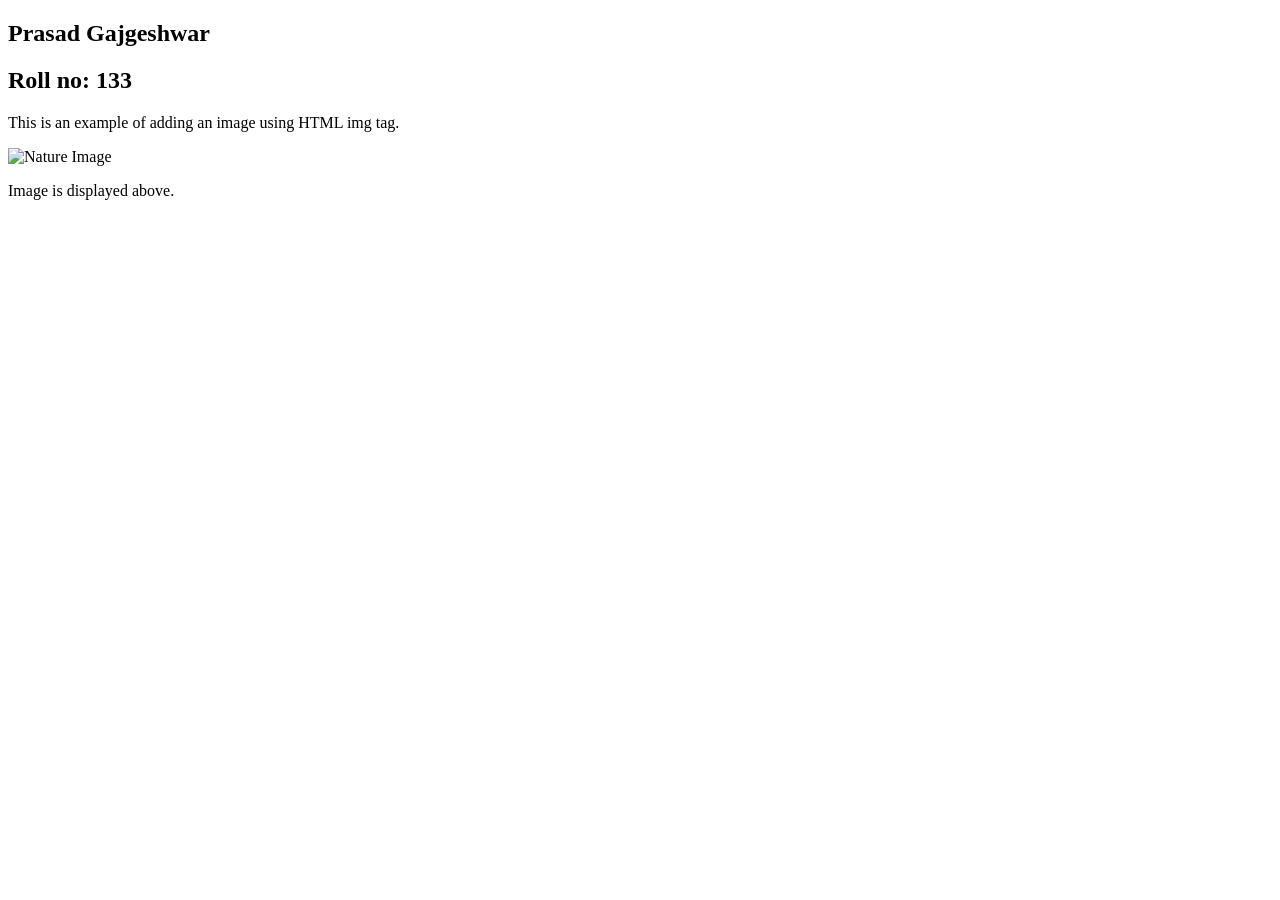
==== 05_image.html @ fbe3fdfc "Update web development files" ====
<!DOCTYPE html>
<html>
<head>
    <title>Image Example</title>
</head>
<body>

    <h2>Prasad Gajgeshwar</h2>
    <h2>Roll no: 133</h2>

    <p>This is an example of adding an image using HTML img tag.</p>

    <!-- Adding image from same folder -->
    <img src="img/nature.jpg" alt="Nature Image" width="300" height="200">

    <p>Image is displayed above.</p>

</body>
</html>
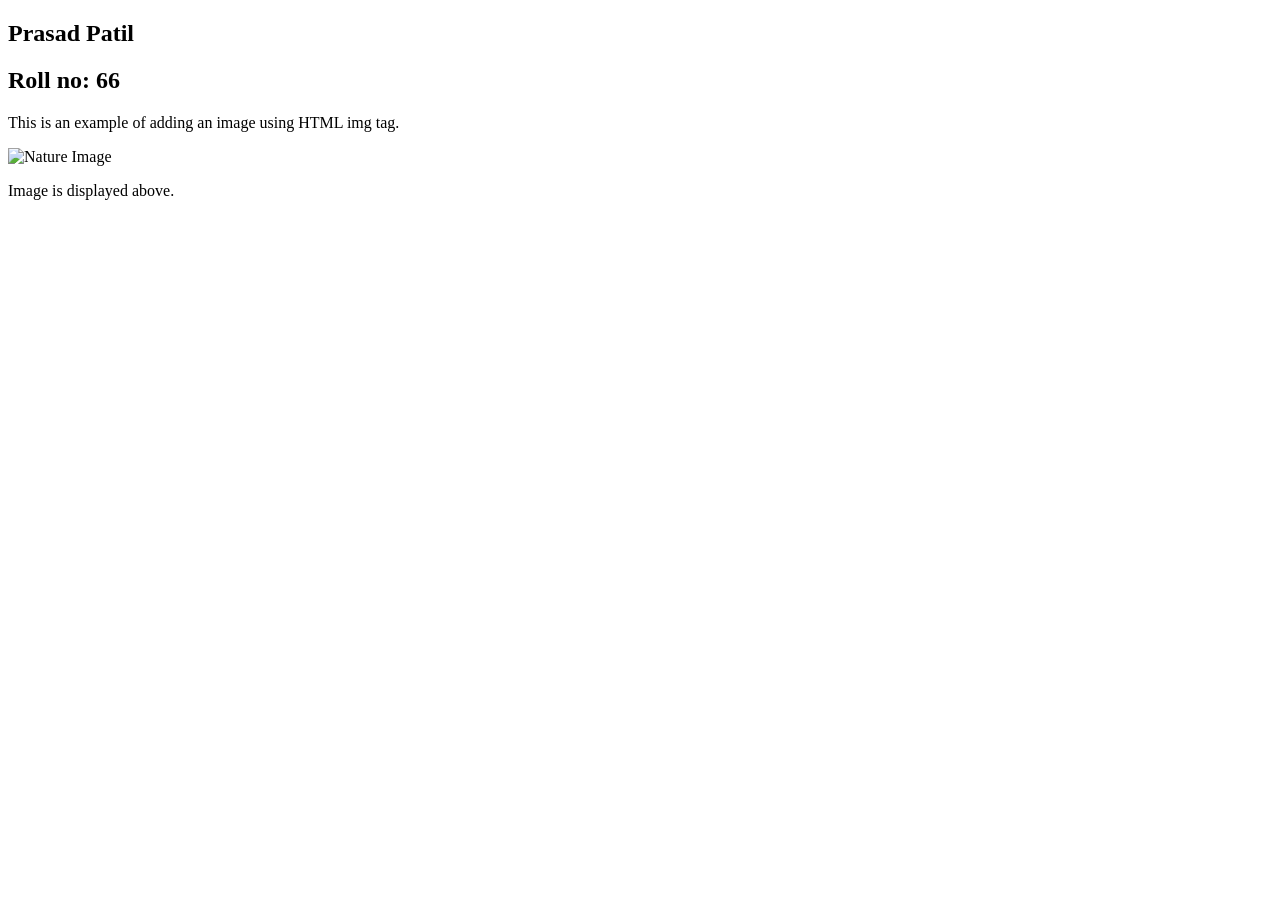
==== commit f01f2cf2: "Update index.html styling" ====
--- a/05_image.html
+++ b/05_image.html
@@ -5,8 +5,8 @@
 </head>
 <body>
 
-    <h2>Prasad Gajgeshwar</h2>
-    <h2>Roll no: 133</h2>
+    <h2>Prasad Patil</h2>
+    <h2>Roll no: 66</h2>
 
     <p>This is an example of adding an image using HTML img tag.</p>
 
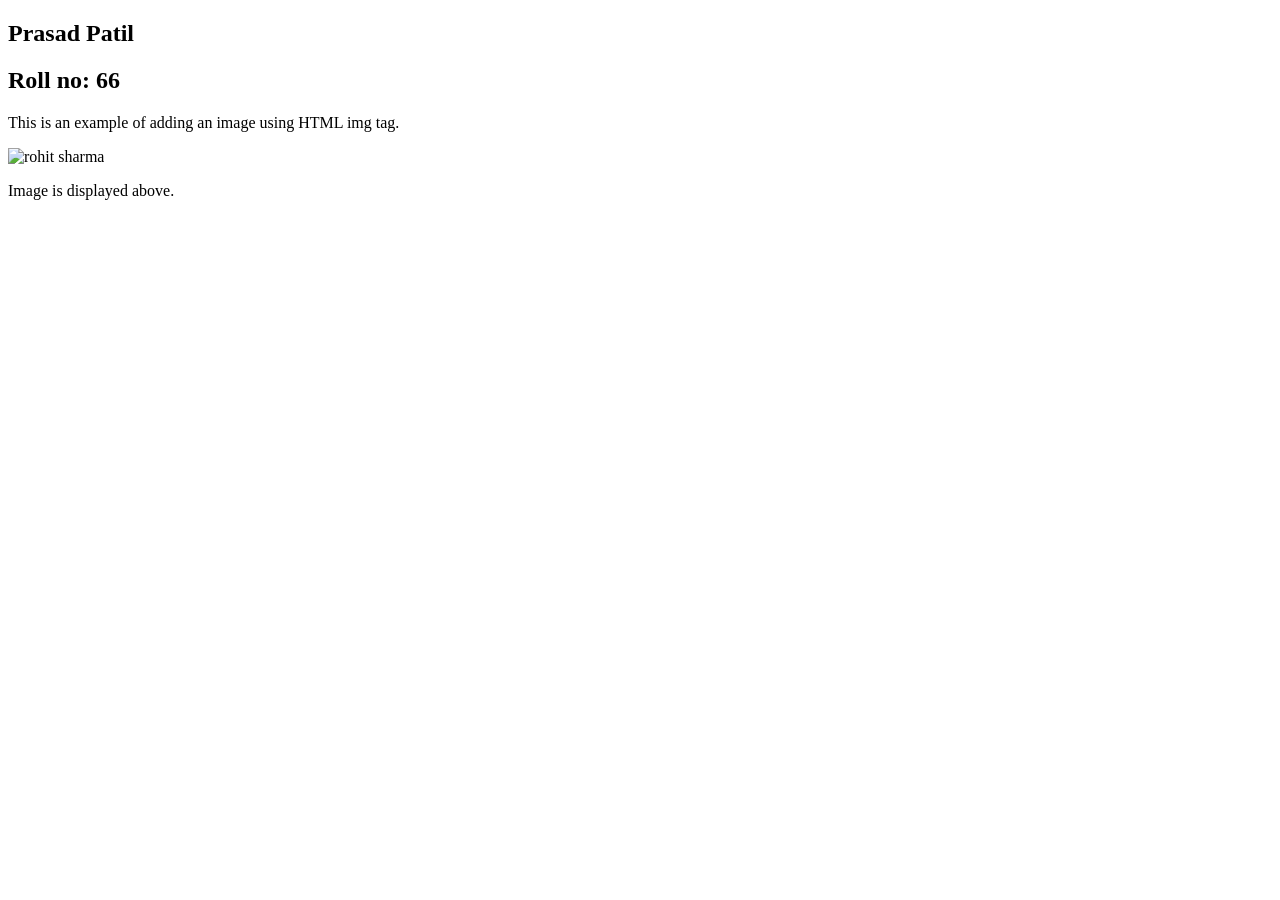
==== commit 977751b1: "Update image source to Rohit Sharma Instagram post" ====
--- a/05_image.html
+++ b/05_image.html
@@ -1,8 +1,10 @@
 <!DOCTYPE html>
 <html>
+
 <head>
     <title>Image Example</title>
 </head>
+
 <body>
 
     <h2>Prasad Patil</h2>
@@ -11,9 +13,10 @@
     <p>This is an example of adding an image using HTML img tag.</p>
 
     <!-- Adding image from same folder -->
-    <img src="img/nature.jpg" alt="Nature Image" width="300" height="200">
+    <img src="https://www.instagram.com/p/DVgTUDuDQUd/" alt="rohit sharma" width="300" height="200">
 
     <p>Image is displayed above.</p>
 
 </body>
-</html>
+
+</html>
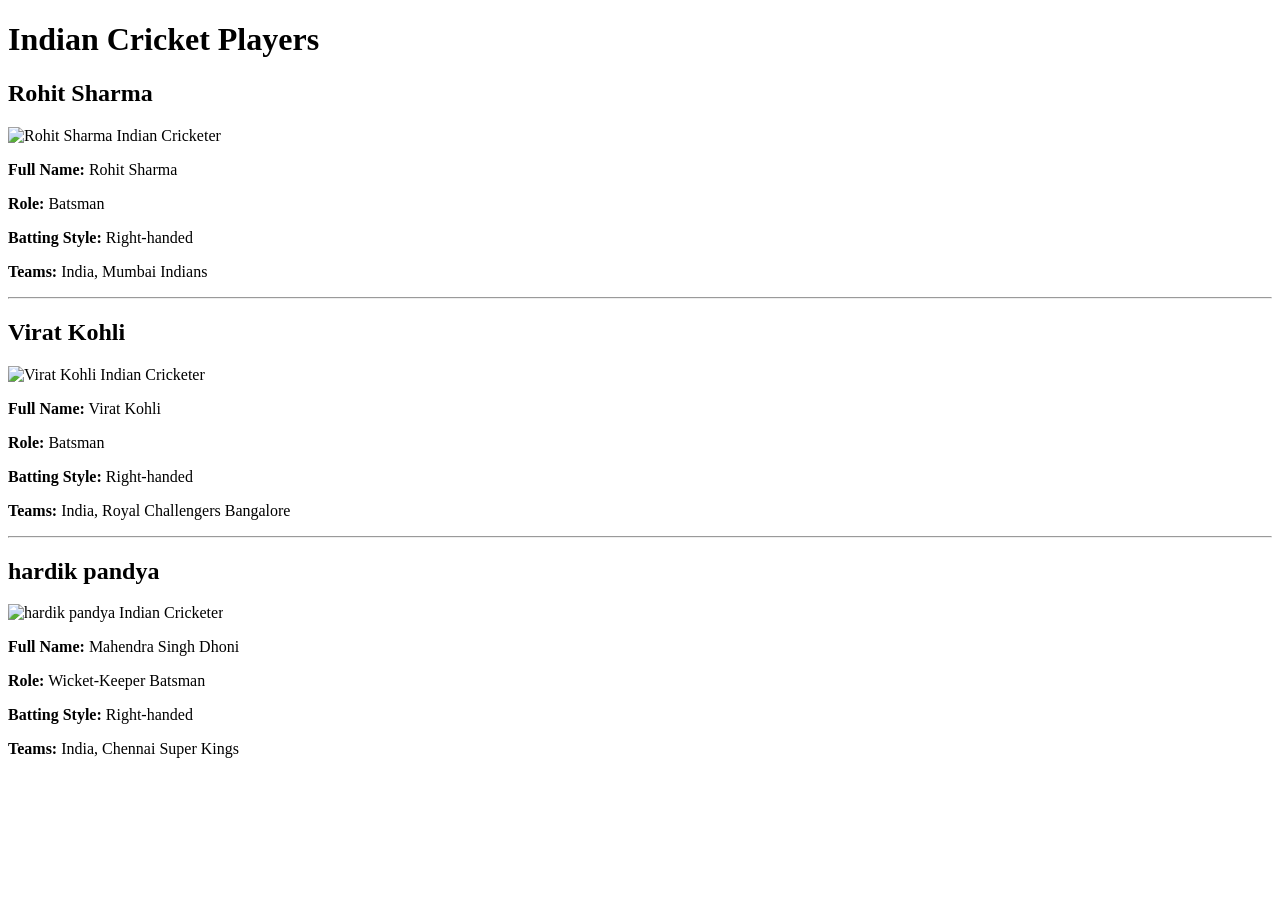
==== commit 2ccf945d: "Update 05_image.html" ====
--- a/05_image.html
+++ b/05_image.html
@@ -1,22 +1,50 @@
 <!DOCTYPE html>
 <html>
-
 <head>
-    <title>Image Example</title>
+    <title>Cricket Players - Assignment 5</title>
 </head>
-
 <body>
 
-    <h2>Prasad Patil</h2>
-    <h2>Roll no: 66</h2>
+    <!-- Roll No: 62 | Assignment No: 5 -->
 
-    <p>This is an example of adding an image using HTML img tag.</p>
+    <h1>Indian Cricket Players</h1>
 
-    <!-- Adding image from same folder -->
-    <img src="https://www.instagram.com/p/DVgTUDuDQUd/" alt="rohit sharma" width="300" height="200">
+    <!-- Player 1 -->
+    <h2>Rohit Sharma</h2>
+    <img src="https://cf-img-a-in.tosshub.com/lingo/stak/images/story/202602/698ca936a0990-rohit-sharma-of-india-looks-on-during-game-three-of-the-one-day-international-series-between-austral-110713542-16x9.jpg?size=1600:900"
+         alt="Rohit Sharma Indian Cricketer"
+         width="300">
 
-    <p>Image is displayed above.</p>
+    <p><strong>Full Name:</strong> Rohit Sharma</p>
+    <p><strong>Role:</strong> Batsman</p>
+    <p><strong>Batting Style:</strong> Right-handed</p>
+    <p><strong>Teams:</strong> India, Mumbai Indians</p>
+
+    <hr>
+
+    <!-- Player 2 -->
+    <h2>Virat Kohli</h2>
+    <img src="https://www.livemint.com/lm-img/img/2025/03/28/original/RCB_1743129770003.jpg"
+         alt="Virat Kohli Indian Cricketer"
+         width="300">
+
+    <p><strong>Full Name:</strong> Virat Kohli</p>
+    <p><strong>Role:</strong> Batsman</p>
+    <p><strong>Batting Style:</strong> Right-handed</p>
+    <p><strong>Teams:</strong> India, Royal Challengers Bangalore</p>
+
+    <hr>
+
+    <!-- Player 3 -->
+    <h2>hardik pandya</h2>
+    <img src="https://pbs.twimg.com/media/GkDrhkhaAAAI3Qt.jpg"
+         alt="hardik pandya Indian Cricketer"
+         width="300">
+
+    <p><strong>Full Name:</strong> Mahendra Singh Dhoni</p>
+    <p><strong>Role:</strong> Wicket-Keeper Batsman</p>
+    <p><strong>Batting Style:</strong> Right-handed</p>
+    <p><strong>Teams:</strong> India, Chennai Super Kings</p>
 
 </body>
-
-</html>+</html>
